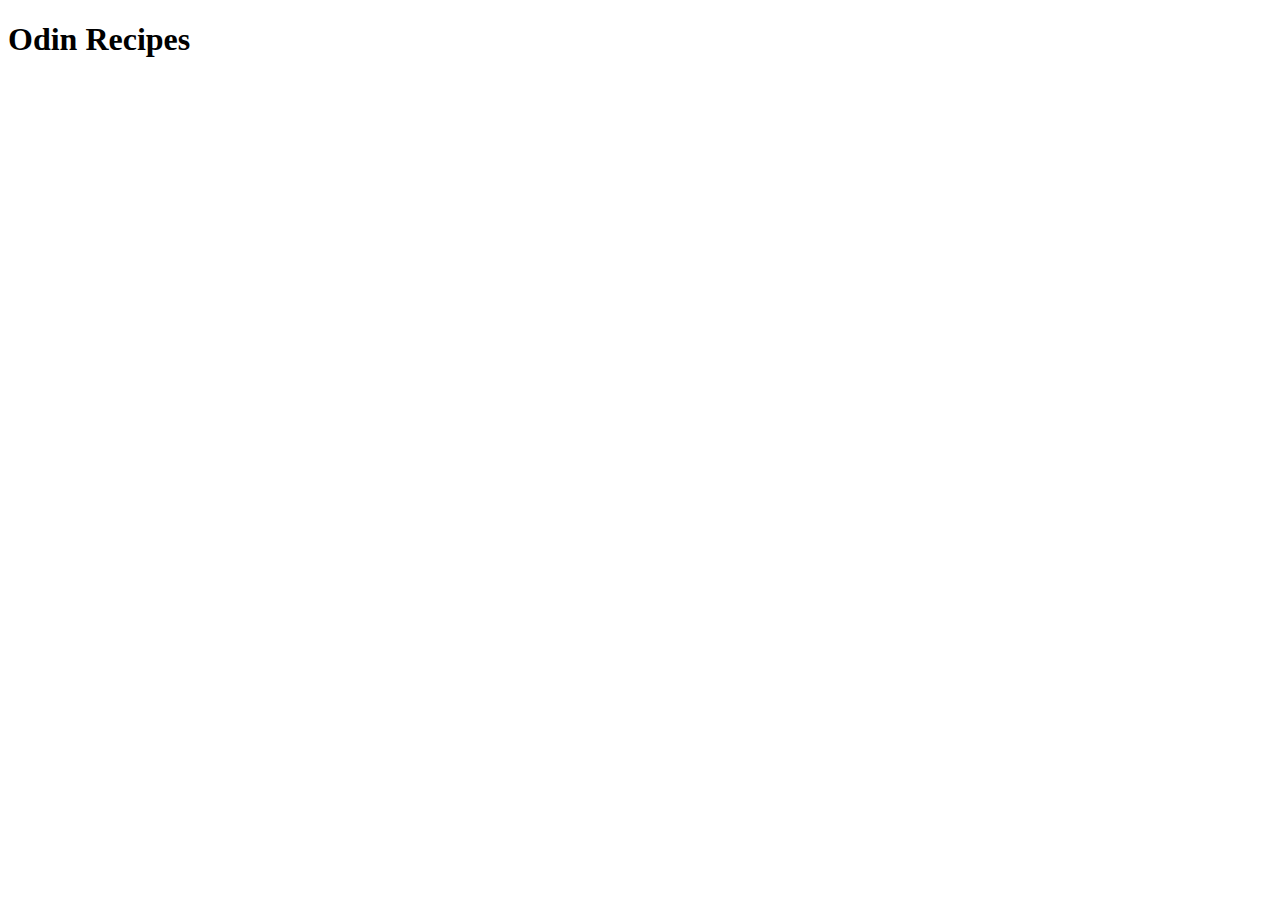
==== index.html @ 214c5f0e "Create directory recipes" ====
<!DOCTYPE html>
<html lang="en">
<head>
    <meta charset="UTF-8">
    <meta http-equiv="X-UA-Compatible" content="IE=edge">
    <meta name="viewport" content="width=device-width, initial-scale=1.0">
    <title>Odin Recipes</title>
</head>
<body>
    <h1>Odin Recipes</h1>
</body>
</html>
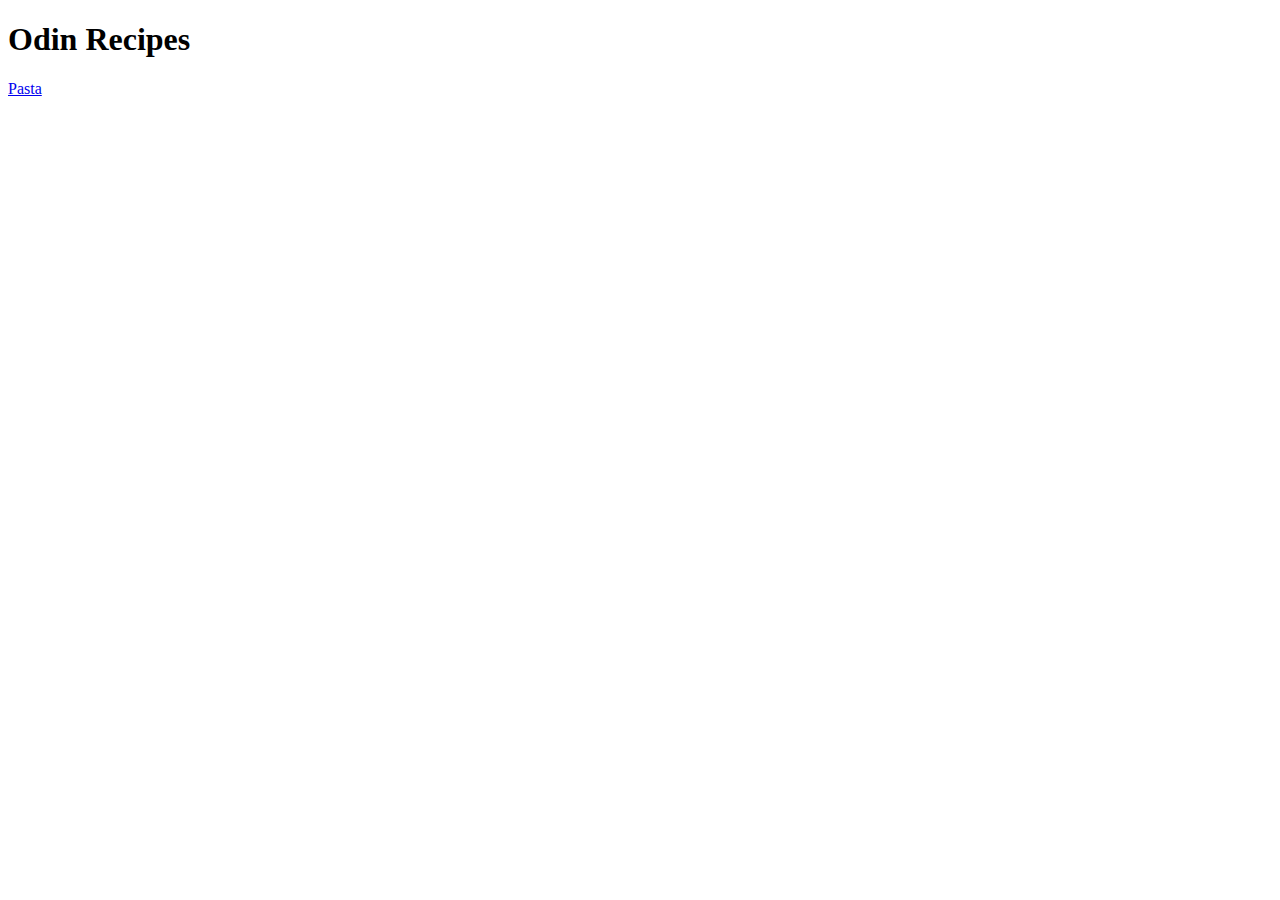
==== commit dae78f25: "Erase content from index page" ====
--- a/index.html
+++ b/index.html
@@ -8,5 +8,7 @@
 </head>
 <body>
     <h1>Odin Recipes</h1>
+    
+    <a href="recipes/pasta.html">Pasta</a>
 </body>
 </html>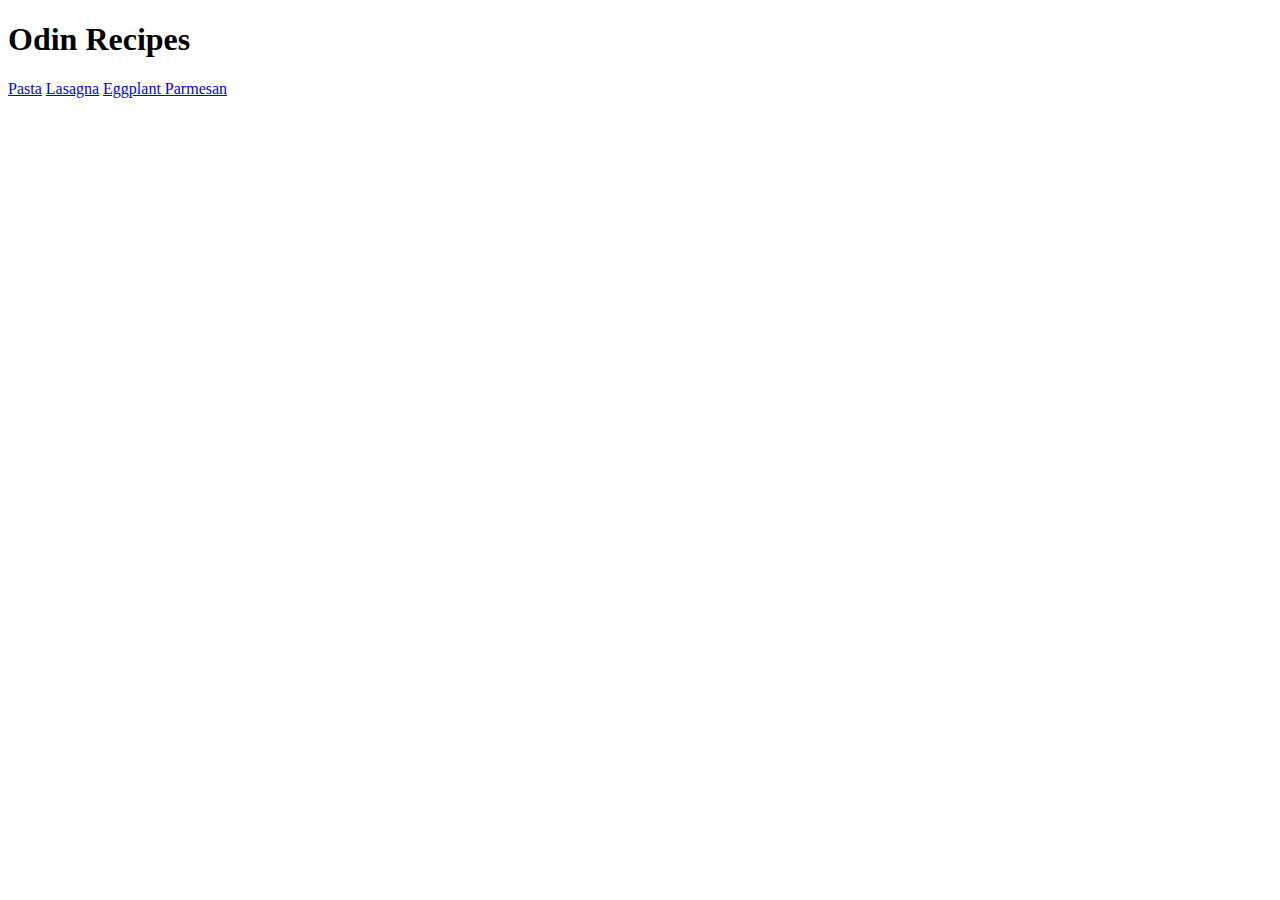
==== commit a8e776bb: "add two more recipe pages and edit them" ====
--- a/index.html
+++ b/index.html
@@ -10,5 +10,7 @@
     <h1>Odin Recipes</h1>
     
     <a href="recipes/pasta.html">Pasta</a>
+    <a href="recipes/lasagna.html">Lasagna</a>
+    <a href="recipes/eggplantParmesan.html">Eggplant Parmesan</a>
 </body>
 </html>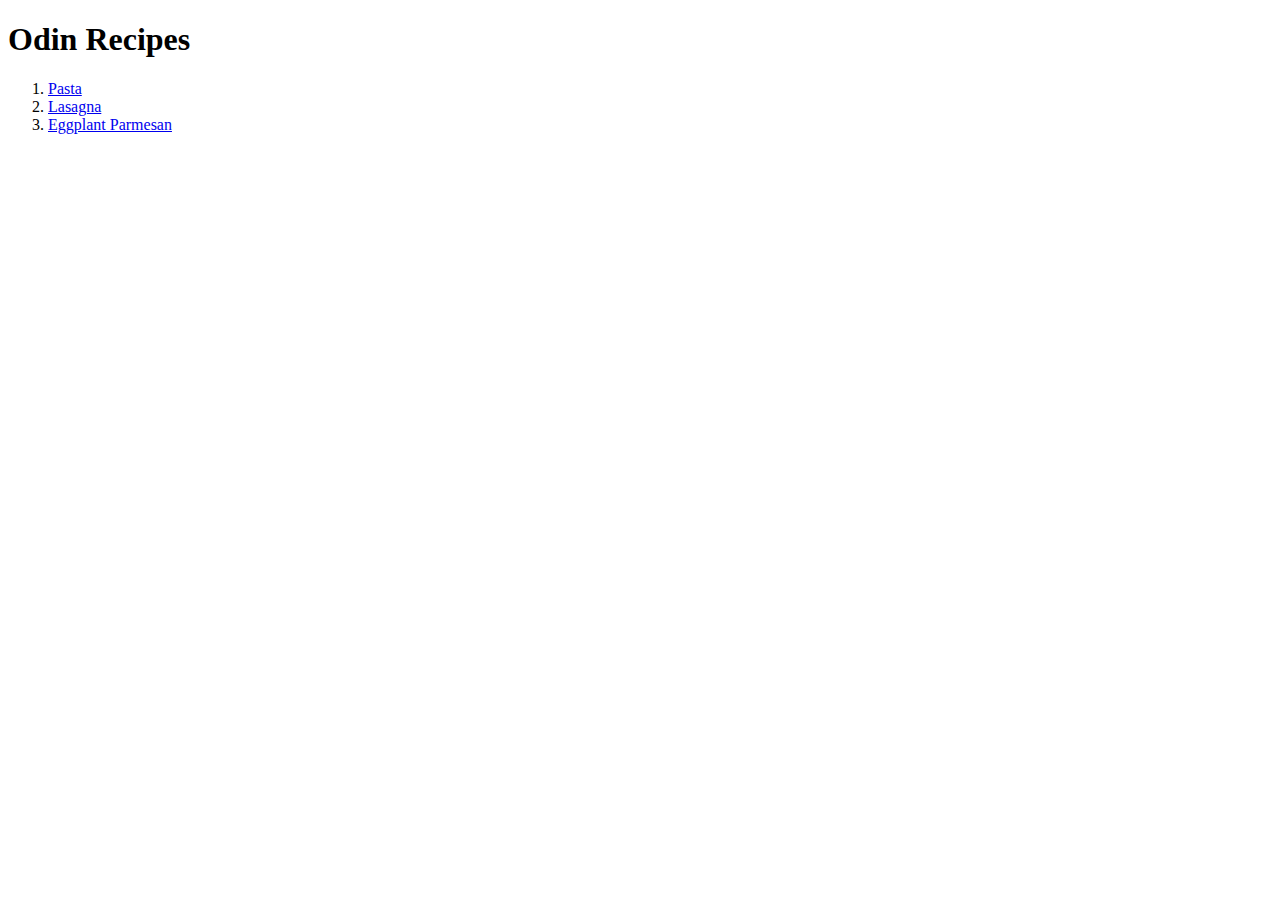
==== commit d2b20dea: "order the links to recipe pages as an unordered list in the index page" ====
--- a/index.html
+++ b/index.html
@@ -9,8 +9,10 @@
 <body>
     <h1>Odin Recipes</h1>
     
-    <a href="recipes/pasta.html">Pasta</a>
-    <a href="recipes/lasagna.html">Lasagna</a>
-    <a href="recipes/eggplantParmesan.html">Eggplant Parmesan</a>
+    <ol>
+        <li><a href="recipes/pasta.html">Pasta</a></li>
+        <li><a href="recipes/lasagna.html">Lasagna</a></li>
+        <li><a href="recipes/eggplantParmesan.html">Eggplant Parmesan</a></li>
+    </ol>
 </body>
 </html>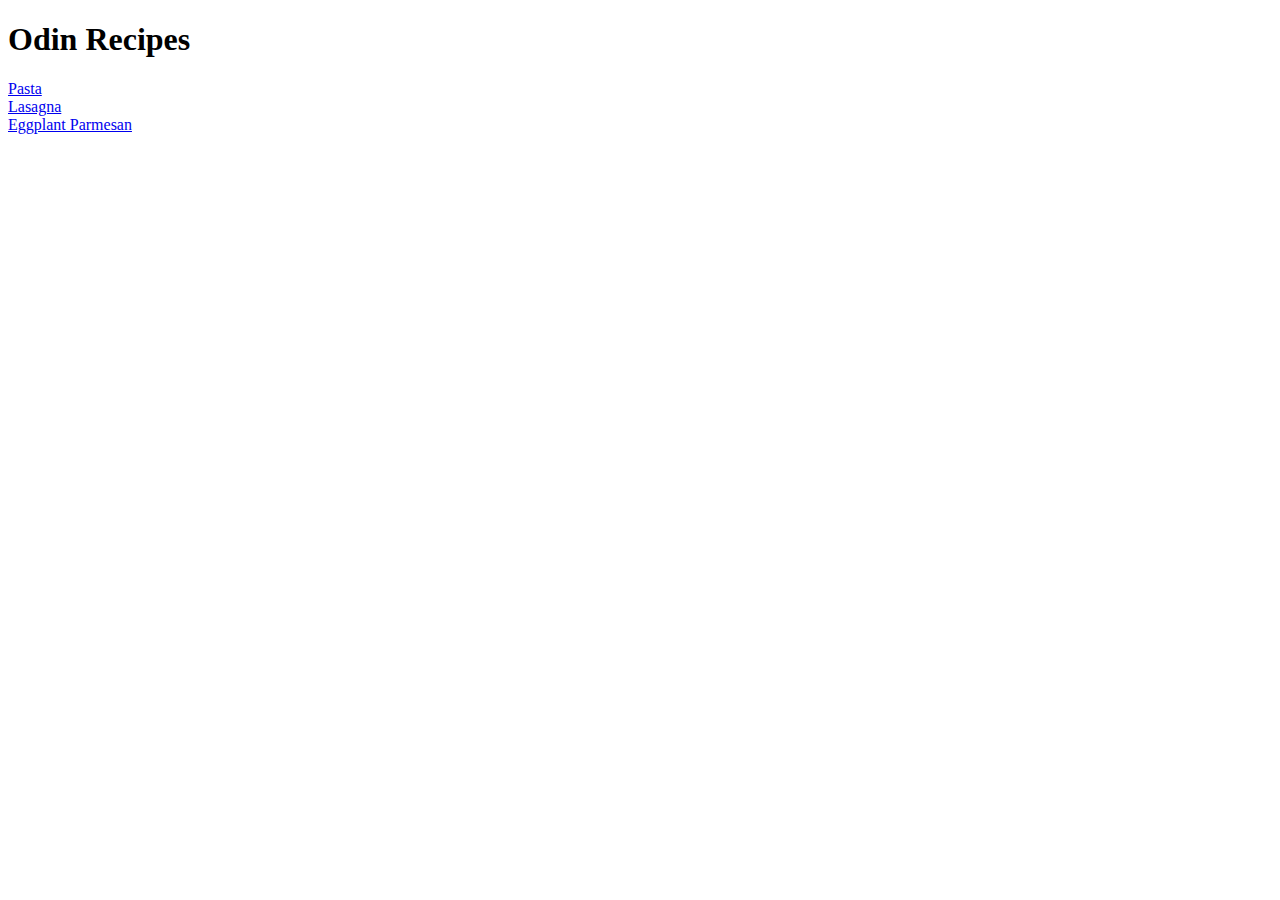
==== commit b46d7c0d: "no change" ====
--- a/index.html
+++ b/index.html
@@ -9,10 +9,10 @@
 <body>
     <h1>Odin Recipes</h1>
     
-    <ol>
+    <olul>
         <li><a href="recipes/pasta.html">Pasta</a></li>
         <li><a href="recipes/lasagna.html">Lasagna</a></li>
         <li><a href="recipes/eggplantParmesan.html">Eggplant Parmesan</a></li>
-    </ol>
+    </ul>
 </body>
 </html>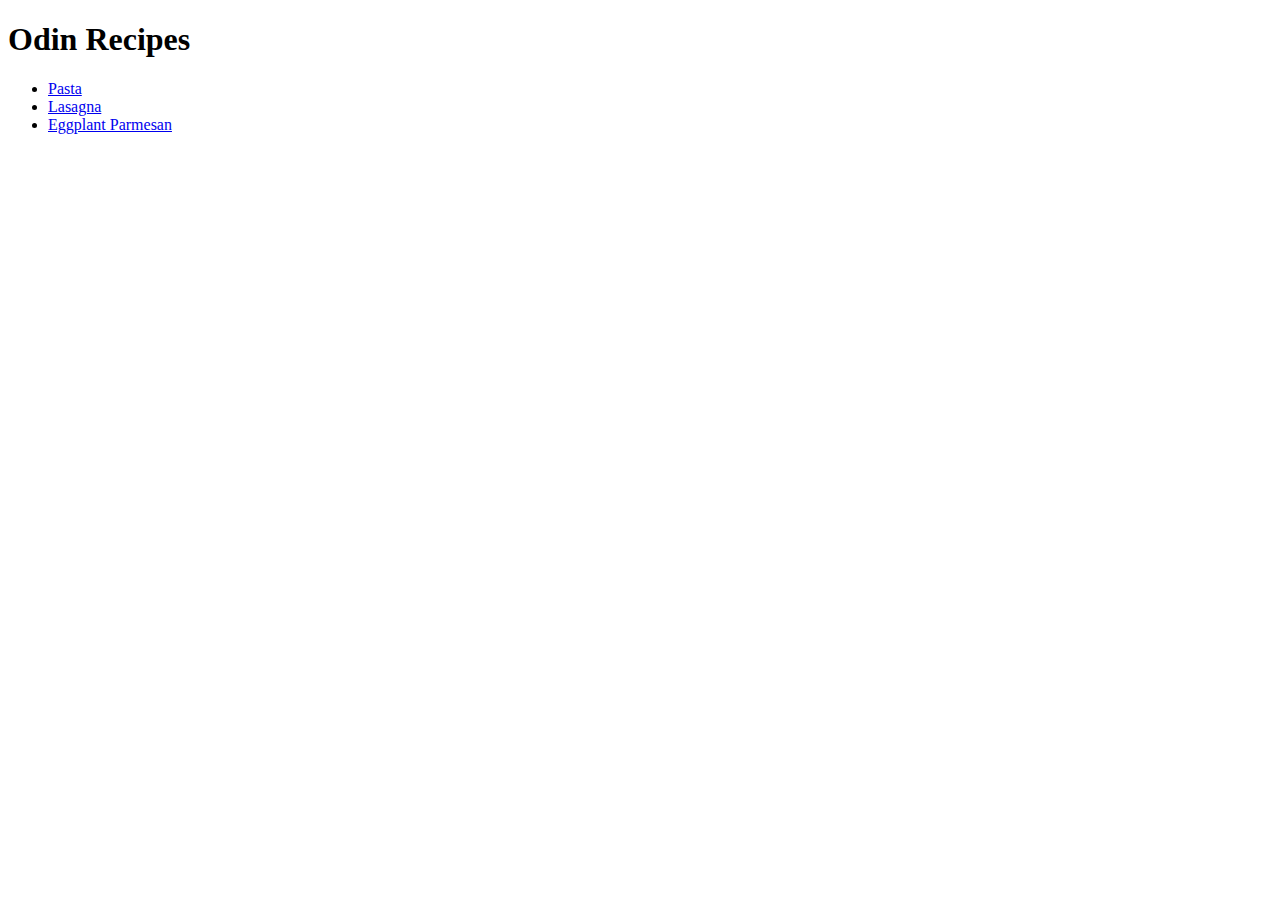
==== commit 52270674: "correct list" ====
--- a/index.html
+++ b/index.html
@@ -9,7 +9,7 @@
 <body>
     <h1>Odin Recipes</h1>
     
-    <olul>
+    <ul>
         <li><a href="recipes/pasta.html">Pasta</a></li>
         <li><a href="recipes/lasagna.html">Lasagna</a></li>
         <li><a href="recipes/eggplantParmesan.html">Eggplant Parmesan</a></li>
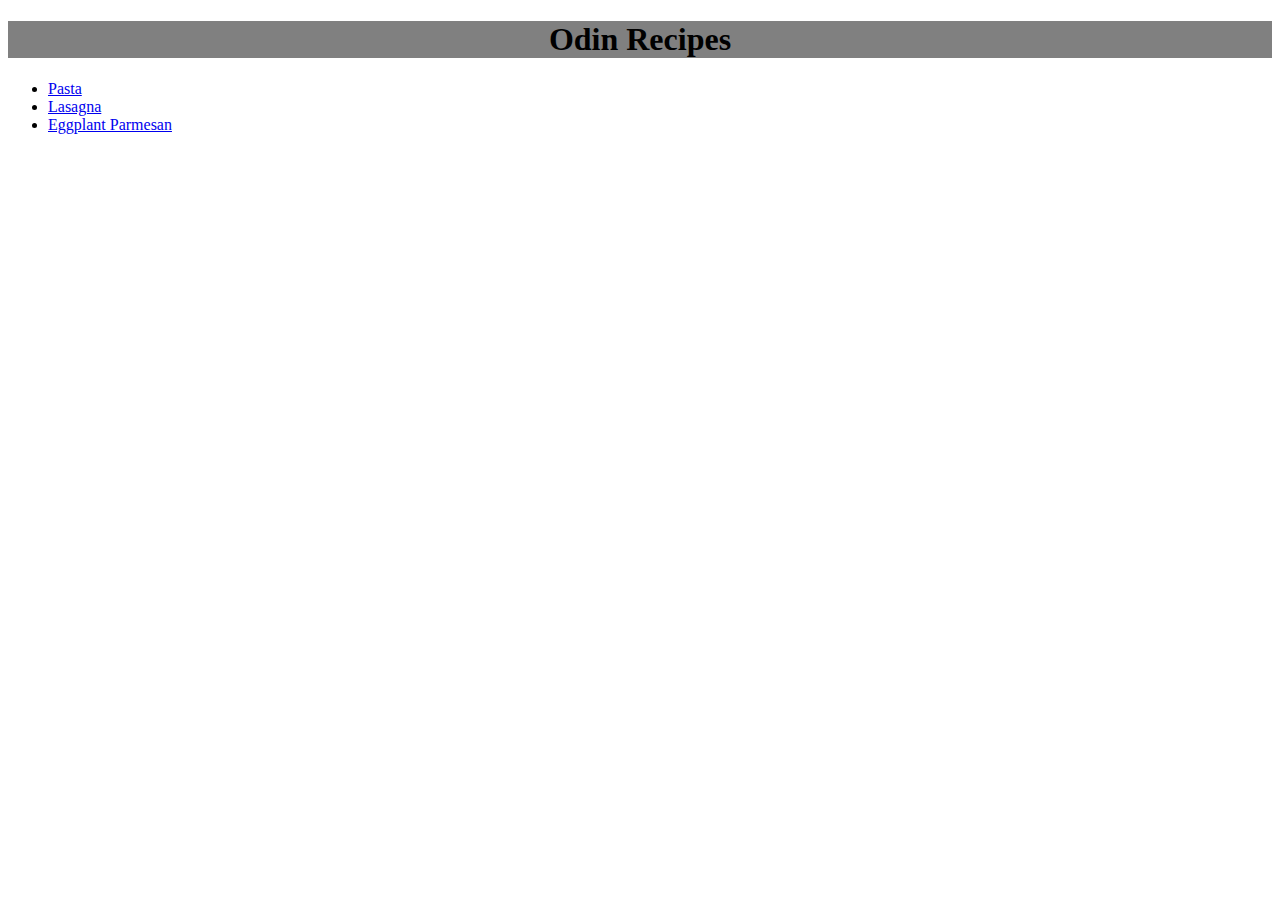
==== commit 6af436b2: "change in the heading" ====
--- a/index.html
+++ b/index.html
@@ -5,10 +5,11 @@
     <meta http-equiv="X-UA-Compatible" content="IE=edge">
     <meta name="viewport" content="width=device-width, initial-scale=1.0">
     <title>Odin Recipes</title>
+    <link rel="stylesheet" href="styles.css">
 </head>
 <body>
     <h1>Odin Recipes</h1>
-    
+  
     <ul>
         <li><a href="recipes/pasta.html">Pasta</a></li>
         <li><a href="recipes/lasagna.html">Lasagna</a></li>
--- a/styles.css
+++ b/styles.css
@@ -0,0 +1,4 @@
+h1 {
+    text-align: center;
+    background-color: #808080;
+}